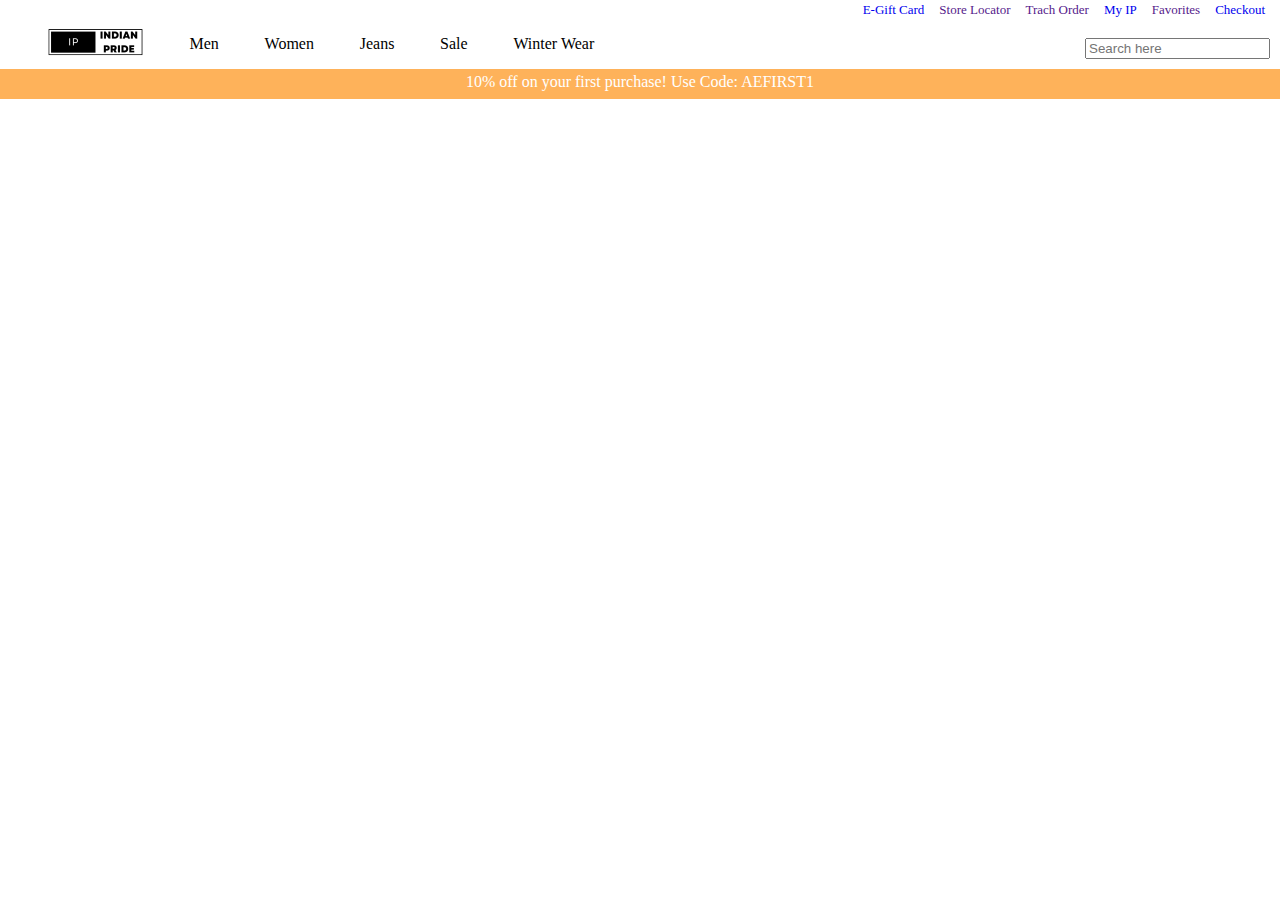
==== cartpage.html @ 59a92e7f "day-4" ====
<!DOCTYPE html>
<html lang="en">
<head>
    <meta charset="UTF-8">
    <meta http-equiv="X-UA-Compatible" content="IE=edge">
    <meta name="viewport" content="width=device-width, initial-scale=1.0">
    <title>Document</title>
    <link rel="stylesheet" href="./index.css">
    <style>   #cont{
        width: 80%;
        margin: auto;
        display: grid;
        grid-template-columns: repeat(3,3fr);
        grid-template-rows: repeat(1,1fr);
    }
    #cont img{
          width: 100%;
          height: 500px;
        }
    #cont div{
        border: 1px solid #000;
        /* height: 400px; */
        text-align: center;
    }</style>
</head>
<body>
    <div class="headbar">
        <div>
        <a href="http://" target="_blank">E-Gift Card</a>
        </div>
        <div>
        <a href="">Store Locator</a>
        </div>
        <div>
        <a href="">Trach Order</a>
        </div>
        <div id="myip">
        <a href="#">My IP
            <div id="dropip">
                <a href="./loginpage.html"><button id="signbtn">SIGN IN</button></a>
                <a href="">IP Credit</a>
                <a href="">Online order History</a>
                <a href="">Giftcard Order History</a>
                <a href="">Account Settings</a>
                <a href="">Shipping Addresses</a>
                <hr>
                <span>Don't Have an account?</span>
                <a href="./register.html">Create Account</a>


            </div>
      
        </div>
        <div>
        <a href="">Favorites</a>
        </div>
        <div>
        <a href="./cartpage.html">Checkout</a>
        </div>
    </div>
    <div id="navcont">
        <div id="navbar"> 
            <div id="logo">
              <div><a href="./index.html"><img src="./image/ip3.png" alt=""></a> </div>
              <div id="men">Men


                <div id="dropcont">

                    <div id="first">
                        <div><a href="">TOP</a></div>
                        <div><a href="./Tshirt.html">T-Shirts</a></div>
                        <div><a href="">Graphic Tees</a></div>
                        <div><a href="">Shirts</a></div>
                        <div><a href="">Jackets</a></div>
                        <div><a href="">Hoodies & Sweatshirts</a></div>
                   
                    </div>
        
                    <div  id="second">
                        <div><a href="">BOTTOM</a></div>
                        <div><a href="">Shorts</a></div>
                        <div><a href="">Joggers</a></div>
                        <div><a href="">Chinos</a></div>
                    </div>
        
                    <div id="third">
                        <div><a href="">UNDERWEAR</a></div>
                    </div>
        
        
                    <div id="fourth">
                        <div><a href="">SHOES AND ACCESSORIES</a></div>
                        <div><a href="">Socks</a></div>
                        <div><a href="">Belts</a></div>
                    </div>
        
                    <div id="fivth">
                        <div><a href="">FEATURED</a></div>
                        <div><a href="">New Arrivals</a></div>
                        <div><a href="">Best Sellers</a></div>
                        <div><a href="">Airflex Jeans</a></div>
                        <div><a href="">Ripped Jeans</a></div>
                        <div><a href="">The Logo Shop</a></div>
                        <div><a href="">Stripe Edit</a></div>
                    </div>
        
        
                </div>

              </div>
                <div id="women">Women


                    
                <div id="dropcont">

                    <div id="first">
                        <div><a href="">T-Shirts</a></div>
                        <div><a href="">Graphic Tees</a></div>
                        <div><a href="">Shirts</a></div>
                        <div><a href="">Sweaters & Cardigan</a></div>
                        <div><a href="">Jackets</a></div>
                        <div><a href="">Hoodies & Sweatshirts</a></div>
                   
                    </div>
        
                    <div  id="second">
                        <div><a href="">BOTTOM</a></div>
                        <div><a href="">Jeans</a></div>
                        <div><a href="">Shorts</a></div>
                        <div><a href="">Pants</a></div>
                        <div><a href="">Skirts</a></div>
                        <div><a href="">Joggers</a></div>
                    </div>
        
                    <div id="third">
                        <div><a href="">DRESSES</a></div>
                        <div><a href="">Midi Dresses</a></div>
                        <div><a href="">Jumpsuits</a></div>
                        <div><a href="">Maxi Dresses</a></div>
                        <div><a href="">Mini Dresses</a></div>
                        <div><a href="">Rompers</a></div>
                        <div><a href="">Shift Dresses</a></div>
                        <div><a href="">Shirt Dresses</a></div>
                    </div>
        
        
                    <div id="fourth">
                        <div><a href="">SHOES AND ACCESSORIES</a></div>
                        <div><a href="">Socks</a></div>
                        <div><a href="">Socks</a></div>
                        <div><a href="">Sunglasses</a></div>
                        <div><a href="">Belts</a></div>
                        <div><a href="">Bags</a></div>  
                        <div><a href="">Jewelry</a></div>
                    </div>
        
                    <div id="fivth">
                        <div><a href="">FEATURED</a></div>
                        <div><a href="">New Arrivals</a></div>
                        <div><a href="">Crop Edit</a></div>
                        <div><a href="">Ripped Jeans</a></div>
                        <div><a href="">The Logo Shop</a></div>
                        <div><a href="">Curvy Destination</a></div>
                        <div><a href="">Dream Jeans</a></div>
                        <div><a href="">The Dress Shop</a></div>
                        <div><a href="">Stripe </a></div>
                    </div>
        
        
                </div>

                </div>
                <div id="jeans">Jeans

                           
                <div id="dropcont">

                    <div id="first">
                        <div><a href="">MENS JEANS</a></div>
                        <div><a href="">Skinny Jeans</a></div>
                    <div><a href="">Slim Jeans</a></div>
                    <div><a href="">Straight Jeans</a></div>
                    <div><a href="">Airfiex Jeans</a></div>
                    <div><a href="">Bootcut Jeans</a></div>
                    <div><a href="">Slim Jeans</a></div>
                    <div><a href="">Straight Jeans</a></div>
                    <div><a href="">Airfiex Jeans</a></div>
                    <div><a href="">Bootcut Jeans</a></div>
                   
                    </div>
        
                    <div  id="second">
                        <div><a href="">WOMENS JEANS</a></div>
                        <div><a href="">Artist Fiare Jeans</a></div>
                        <div><a href="">Curvy Jeans</a></div>
                        <div><a href="">Jeggings</a></div>
                        <div><a href="">Hi Rise Jeans</a></div>
                        <div><a href="">Cropped Jeans</a></div>
                        <div><a href="">Kickboot Jeans</a></div>
                        <div><a href="">Mom Jeans</a></div>
                        <div><a href="">Skinny Jeans</a></div>
                        <div><a href="">Bootcut Jeans</a></div>
                        <div><a href="">Cropped Jeans</a></div>
                        <div><a href="">Kickboot Jeans</a></div>
                    </div>
        
                  
        
        
                </div>



                </div>
                <div id="sale">Sale


                             
                <div id="dropcont">

                    <div id="first">
                        <div><a href="">MENS SALE</a></div>
                        <div><a href="">Bottoms</a></div>
                      
                   
                    </div>
        
                    <div  id="second">
                        <div><a href="">WOMENS SALE</a></div>
                        <div><a href="">Tops</a></div>
                        <div><a href="">Bottoms</a></div>
                        <div><a href="">Jeans</a></div>
                    </div>
        
                    <div id="third">
                        <div><a href="">LAST OF THE BEST</a></div>
                        <div><a href="">Upto 60 percent Off</a></div>
                        
                    </div>
        
        
                    <div id="fourth">
                        <div><a href="">WOMENS FEST</a></div>
                        
                    </div>
        
        
                </div>


                </div>
                <div id="winter">Winter Wear</div>
            </div>
            
            <div id="searchbar">
                <input type="search"  placeholder="Search here" id="input">
                <a href="#"><i class="fa fa-search icon search" ></i></a>
            </div>
        </div>
        
        


    </div>
     <div id="rednav">
        10% off on your first purchase! Use Code: AEFIRST1
    </div>
    <div id="cont">
           

    </div>
    
</body>
<script>
    let lsdata =JSON.parse(localStorage.getItem("product"))||[]
    display(lsdata)
    function display(data){
        let cont = document.getElementById("cont")
    cont.innerText=""
    data.forEach((el)=>{
        let div =document.createElement("div")
        let title = document.createElement("h4")
        let image=document.createElement("img")
        let price = document.createElement("p")
        let button =document.createElement("button")
        title.innerText=el.title
        image.src=el.image
        price.innerText=+el.price+"rs"
        button.innerText="Add to cart"

   
    div.append(image,title,price,button)
    cont.append(div)
    })
}

</script>
</html>
---- index.css ----
body{
    margin: 0px;
    padding: 0px;
}

*{
    box-sizing: border-box;
}
.headbar{
    /* border: 1px solid red; */
    width: 100%;
    margin: auto;
    display: flex;
    justify-content: end;
    
}
.headbar a{
    margin-right: 15px;
    text-decoration: none;
    font-size: 13px
}  
#navcont{
    width: 100%;
    position: sticky;
    top: 1px;
    background-color: white;
    /* height:0px; */
}

#navbar{
    display: flex;
    width: 100%;
    justify-content: space-between;

}
#logo{
    
    width: 50%;
    display: flex;
    justify-content: space-evenly;
    align-items: center;
    /* cursor: pointer; */

}
#searchbar{
    margin-right: 10px;
    margin-top: 20px;
    margin-bottom: 10px;
}

    /* #logo div:hover{
        background-color: black;
        color: white;

    } */

#men{
    position: relative;
}
#dropcont{
    box-shadow: 0px 8px 16px 0px rgba(0,0,0,0.2);
    /* border: 1px solid rebeccapurple; */
    display: flex;
    justify-content: space-evenly;
    display: none;
    z-index: 2;

    
}

#men:hover,#women:hover,#jeans:hover,#sale:hover,#winter:hover{
    background-color: black;
    color: white;
}
#dropcont a{
    text-decoration: none;
    color: black;
}
/* 
#logo:hover #dropcont{
    display: block
} */
#men:hover>#dropcont{
    padding-top: 20px;
    width: 1200px;
    background-color: white;
    position: absolute;
    display: block;
    display: flex;
    margin-left: -170px;
    cursor: pointer;
}

#women:hover>#dropcont{
    padding-top: 20px;
    width: 1200px;
    background-color: white;
    position: absolute;
    display: block;
    display: flex;
    margin-left: -250px;
    cursor: pointer;
}
#navcont:hover~#rednav{
    z-index: -1;
}

#women:hover>#dropcont{
    padding-top: 20px;
    width: 1200px;
    background-color: white;
    position: absolute;
    display: block;
    display: flex;
    margin-left: -250px;
    cursor: pointer;
}

#jeans:hover>#dropcont{
    padding-top: 20px;
    width: 1200px;
    background-color: white;
    position: absolute;
    display: block;
    display: flex;
    justify-content: flex-start;
    cursor: pointer;
    margin-left: -330px;
}

#jeans:hover>#dropcont>div{
    padding-top: 20px;
    margin-left: 30px;
    cursor: pointer;
}


#sale:hover>#dropcont{
    padding-top: 20px;
    width: 1200px;
    background-color: white;
    position: absolute;
    display: block;
    display: flex;
    /* justify-content: flex-start; */
        
    margin-left: -410px;
    cursor: pointer;
}



#first>div{
   margin-bottom: 10px;
}
#second>div{
    margin-bottom: 10px;
 }
 #third>div{
    margin-bottom: 10px;
 }
 #fourth>div{
    margin-bottom: 10px;
 }
 #fivth>div{
    margin-bottom: 10px;
 }

 #first>div:nth-child(1)
 {
    font-weight: bold;
 }
 #second>div:nth-child(1)
 {
    font-weight: bold;
 }
 #third>div:nth-child(1)
 {
    font-weight: bold;
 }
 #fourth>div:nth-child(1)
 {
    font-weight: bold;
 }
 #fivth>div:nth-child(1)
 {
    font-weight: bold;
 }

 #rednav{
    background-color: #feb25a;
    text-align: center;
    height: 30px;
    padding-top: 4px;
    color: white;
    top:40px;
    /* z-index: -; */
    position:sticky;

 }

 #image{
    width: 100%;
 }
 #image img{
    width: 100%;
 }
 #second{
    
    margin-top: -7px;
 }
 #third{
    
    margin-top: -7px;
 }
 #fourth{
    
    margin-top: -6px;
 }
 #five{
    
    margin-top: -6px;
 }
 #six{
    
    margin-top: -6px;
 }
 

 #lastdivforimage{
    width: 100%;
 }
 #lastdivforimage img{
    width: 100%;
 }

 #footer{
    width:100%;
 }
#foot{
    margin: auto;
    width: 80%;
   
}

#referal{
    /* width: 70%; */
    margin: auto;
    font-size: smaller;
    font-weight: bold;
;
}
#referal{
    display: flex;
    padding: 10px;
    margin-right:30px;
    /* border: 1px solid #000; */
}
#referal div{
    border: 1px solid #000;
    padding: 10px;
    margin: auto;
}

#content{
    padding-top: 20px;
    width: 100%;
    display: flex;
    margin: auto;
}
#content a{
    text-decoration: none;
    color: black;
}
.wallet img{
    width: 10px;
    
}
.wallet{
 font-size: 10px;
 padding: 10px;
}
#content>div{
    width: 40%;
    /* border: 1px solid red; */
}

#s img{
    width: 20px;
}
.s{
    font-size: 10px;
    }
.s:nth-child(1)>a
{
    margin-left: 10px;
    
   
}
.s:nth-child(1)
{
    margin-bottom: 9px;
}
.s:nth-child(1)~ .s{
    margin-bottom: 10px;
}

#t div,p{
    font-size: 10px;
}
#t img{
    width: 15px;
}
#t>div span{
    margin-left: 10px;
}
#f{
    margin-left: 14px;
}
#y{
    margin-top: 40px;
}

#content a:hover{
    text-decoration: underline;
    color: black;
}
#end{
    font-size: 10px;
}

#myip{
    position: relative;
    
}
#dropip{
    display: none;
}
#dropip a{
    display: block;
    margin-top: 10px;
    color: #000;
    margin-left: 10px;
}
#myip:hover #dropip{
    position: absolute;
    display: block;
    background-color: white;
    width: 200px;
    z-index: 1;
    justify-content: center;
}
#myip:hover>#dropip a:hover{
    text-decoration: underline;
    
}



/* sign in drop */
#dropip button{
    width: 150px;
    background-color: black;
    color: white;
    align-items: center ;
}

#signbtn:hover{
    background-color:sandybrown;
    cursor: pointer;
}
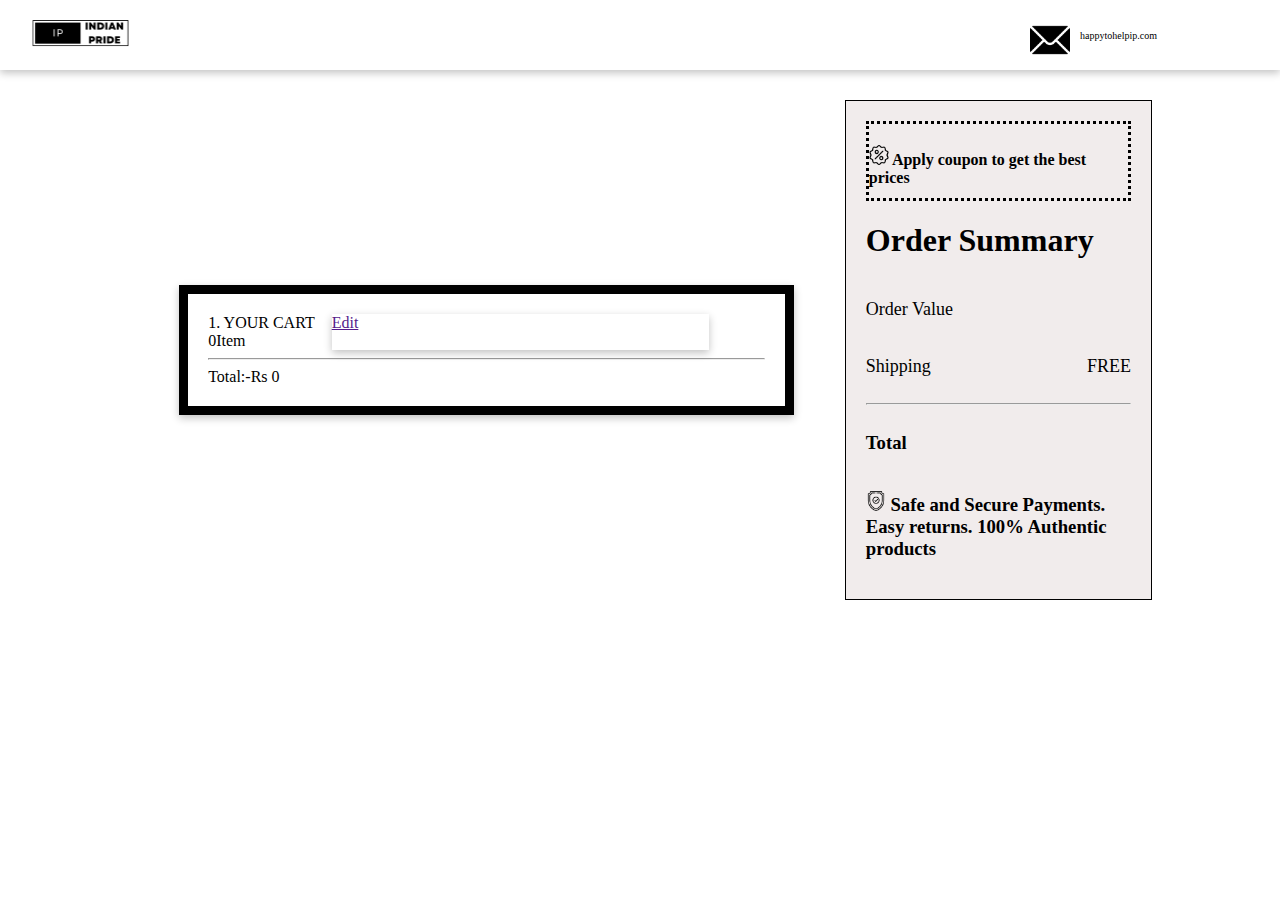
==== commit b22375db: "day-5" ====
--- a/cartpage.html
+++ b/cartpage.html
@@ -15,267 +15,88 @@
     }
     #cont img{
           width: 100%;
-          height: 500px;
+          height: 300px;
         }
     #cont div{
         border: 1px solid #000;
         /* height: 400px; */
         text-align: center;
     }</style>
+    <link rel="stylesheet" href="./cartpage.css">
 </head>
 <body>
-    <div class="headbar">
-        <div>
-        <a href="http://" target="_blank">E-Gift Card</a>
+    <div id="nav">
+        <div id="logo">
+           <a href="./index.html"> <img src="./image/ip3.png" alt=""></a>
         </div>
-        <div>
-        <a href="">Store Locator</a>
+        <div id="help">
+            <img src="./image/mail.png" alt="">
+            <p>happytohelpip.com</p>
         </div>
-        <div>
-        <a href="">Trach Order</a>
-        </div>
-        <div id="myip">
-        <a href="#">My IP
-            <div id="dropip">
-                <a href="./loginpage.html"><button id="signbtn">SIGN IN</button></a>
-                <a href="">IP Credit</a>
-                <a href="">Online order History</a>
-                <a href="">Giftcard Order History</a>
-                <a href="">Account Settings</a>
-                <a href="">Shipping Addresses</a>
-                <hr>
-                <span>Don't Have an account?</span>
-                <a href="./register.html">Create Account</a>
+    </div>
 
 
+    <div id="container">
+            <!-- left part -->
+        <div id="cart">
+            <div id="yourcart">
+                <div id="item">1. YOUR CART <span id="quant"></span>Item</div>
+                <div id="edit"><a href="">Edit</a>
+                 
+                        
+                        <div id="content">
+                            <!-- <h5 id="tittle"></h5>
+                            <p id="price"></p>
+                            <p id="color"></p>
+                            <button id="increase">+</button>
+                            <button id ="decrease">-</button>
+                            <button id="delete">delete</button>
+                            <h5>Move to Favorites</h5>
+                            <h6>NOT RETURNABLE</h6> -->
+                        </div>
+                  
+                </div>
             </div>
-      
+            <hr>
+            <span id="total">Total:-Rs <span id="price"></span></span>
+
+
         </div>
-        <div>
-        <a href="">Favorites</a>
-        </div>
-        <div>
-        <a href="./cartpage.html">Checkout</a>
+
+        <!-- right part -->
+        <div id="order">
+            <div id="coupan">
+                <h4><img src="./image/discount (1).png" alt=""> Apply coupon to get the best prices </h4>
+            </div>
+            <div id="ordersum">
+                <h1>Order Summary</h1>
+                <div id="ordervalue">
+                    <p>Order Value</p>
+                 <p id="rupees"></p>
+                </div>
+                <div id="ordervalue">
+                    <p>Shipping</p>
+                 <p > FREE</p>
+                </div>
+            <hr>
+            <div id="tot">
+                <h3>Total</h3>
+                <p id="rupee"></p>
+            </div>
+            </div>
+            <h3> <img id="shield" src="./image/shield.png" alt=""> Safe and Secure Payments.
+                Easy returns. 100% Authentic products</h3>
         </div>
     </div>
-    <div id="navcont">
-        <div id="navbar"> 
-            <div id="logo">
-              <div><a href="./index.html"><img src="./image/ip3.png" alt=""></a> </div>
-              <div id="men">Men
-
-
-                <div id="dropcont">
-
-                    <div id="first">
-                        <div><a href="">TOP</a></div>
-                        <div><a href="./Tshirt.html">T-Shirts</a></div>
-                        <div><a href="">Graphic Tees</a></div>
-                        <div><a href="">Shirts</a></div>
-                        <div><a href="">Jackets</a></div>
-                        <div><a href="">Hoodies & Sweatshirts</a></div>
-                   
-                    </div>
-        
-                    <div  id="second">
-                        <div><a href="">BOTTOM</a></div>
-                        <div><a href="">Shorts</a></div>
-                        <div><a href="">Joggers</a></div>
-                        <div><a href="">Chinos</a></div>
-                    </div>
-        
-                    <div id="third">
-                        <div><a href="">UNDERWEAR</a></div>
-                    </div>
-        
-        
-                    <div id="fourth">
-                        <div><a href="">SHOES AND ACCESSORIES</a></div>
-                        <div><a href="">Socks</a></div>
-                        <div><a href="">Belts</a></div>
-                    </div>
-        
-                    <div id="fivth">
-                        <div><a href="">FEATURED</a></div>
-                        <div><a href="">New Arrivals</a></div>
-                        <div><a href="">Best Sellers</a></div>
-                        <div><a href="">Airflex Jeans</a></div>
-                        <div><a href="">Ripped Jeans</a></div>
-                        <div><a href="">The Logo Shop</a></div>
-                        <div><a href="">Stripe Edit</a></div>
-                    </div>
-        
-        
-                </div>
-
-              </div>
-                <div id="women">Women
-
-
-                    
-                <div id="dropcont">
-
-                    <div id="first">
-                        <div><a href="">T-Shirts</a></div>
-                        <div><a href="">Graphic Tees</a></div>
-                        <div><a href="">Shirts</a></div>
-                        <div><a href="">Sweaters & Cardigan</a></div>
-                        <div><a href="">Jackets</a></div>
-                        <div><a href="">Hoodies & Sweatshirts</a></div>
-                   
-                    </div>
-        
-                    <div  id="second">
-                        <div><a href="">BOTTOM</a></div>
-                        <div><a href="">Jeans</a></div>
-                        <div><a href="">Shorts</a></div>
-                        <div><a href="">Pants</a></div>
-                        <div><a href="">Skirts</a></div>
-                        <div><a href="">Joggers</a></div>
-                    </div>
-        
-                    <div id="third">
-                        <div><a href="">DRESSES</a></div>
-                        <div><a href="">Midi Dresses</a></div>
-                        <div><a href="">Jumpsuits</a></div>
-                        <div><a href="">Maxi Dresses</a></div>
-                        <div><a href="">Mini Dresses</a></div>
-                        <div><a href="">Rompers</a></div>
-                        <div><a href="">Shift Dresses</a></div>
-                        <div><a href="">Shirt Dresses</a></div>
-                    </div>
-        
-        
-                    <div id="fourth">
-                        <div><a href="">SHOES AND ACCESSORIES</a></div>
-                        <div><a href="">Socks</a></div>
-                        <div><a href="">Socks</a></div>
-                        <div><a href="">Sunglasses</a></div>
-                        <div><a href="">Belts</a></div>
-                        <div><a href="">Bags</a></div>  
-                        <div><a href="">Jewelry</a></div>
-                    </div>
-        
-                    <div id="fivth">
-                        <div><a href="">FEATURED</a></div>
-                        <div><a href="">New Arrivals</a></div>
-                        <div><a href="">Crop Edit</a></div>
-                        <div><a href="">Ripped Jeans</a></div>
-                        <div><a href="">The Logo Shop</a></div>
-                        <div><a href="">Curvy Destination</a></div>
-                        <div><a href="">Dream Jeans</a></div>
-                        <div><a href="">The Dress Shop</a></div>
-                        <div><a href="">Stripe </a></div>
-                    </div>
-        
-        
-                </div>
-
-                </div>
-                <div id="jeans">Jeans
-
-                           
-                <div id="dropcont">
-
-                    <div id="first">
-                        <div><a href="">MENS JEANS</a></div>
-                        <div><a href="">Skinny Jeans</a></div>
-                    <div><a href="">Slim Jeans</a></div>
-                    <div><a href="">Straight Jeans</a></div>
-                    <div><a href="">Airfiex Jeans</a></div>
-                    <div><a href="">Bootcut Jeans</a></div>
-                    <div><a href="">Slim Jeans</a></div>
-                    <div><a href="">Straight Jeans</a></div>
-                    <div><a href="">Airfiex Jeans</a></div>
-                    <div><a href="">Bootcut Jeans</a></div>
-                   
-                    </div>
-        
-                    <div  id="second">
-                        <div><a href="">WOMENS JEANS</a></div>
-                        <div><a href="">Artist Fiare Jeans</a></div>
-                        <div><a href="">Curvy Jeans</a></div>
-                        <div><a href="">Jeggings</a></div>
-                        <div><a href="">Hi Rise Jeans</a></div>
-                        <div><a href="">Cropped Jeans</a></div>
-                        <div><a href="">Kickboot Jeans</a></div>
-                        <div><a href="">Mom Jeans</a></div>
-                        <div><a href="">Skinny Jeans</a></div>
-                        <div><a href="">Bootcut Jeans</a></div>
-                        <div><a href="">Cropped Jeans</a></div>
-                        <div><a href="">Kickboot Jeans</a></div>
-                    </div>
-        
-                  
-        
-        
-                </div>
-
-
-
-                </div>
-                <div id="sale">Sale
-
-
-                             
-                <div id="dropcont">
-
-                    <div id="first">
-                        <div><a href="">MENS SALE</a></div>
-                        <div><a href="">Bottoms</a></div>
-                      
-                   
-                    </div>
-        
-                    <div  id="second">
-                        <div><a href="">WOMENS SALE</a></div>
-                        <div><a href="">Tops</a></div>
-                        <div><a href="">Bottoms</a></div>
-                        <div><a href="">Jeans</a></div>
-                    </div>
-        
-                    <div id="third">
-                        <div><a href="">LAST OF THE BEST</a></div>
-                        <div><a href="">Upto 60 percent Off</a></div>
-                        
-                    </div>
-        
-        
-                    <div id="fourth">
-                        <div><a href="">WOMENS FEST</a></div>
-                        
-                    </div>
-        
-        
-                </div>
-
-
-                </div>
-                <div id="winter">Winter Wear</div>
-            </div>
-            
-            <div id="searchbar">
-                <input type="search"  placeholder="Search here" id="input">
-                <a href="#"><i class="fa fa-search icon search" ></i></a>
-            </div>
-        </div>
-        
-        
-
-
-    </div>
-     <div id="rednav">
-        10% off on your first purchase! Use Code: AEFIRST1
-    </div>
-    <div id="cont">
+    <!-- <div id="cont">
            
 
-    </div>
+    </div> -->
     
 </body>
 <script>
     let lsdata =JSON.parse(localStorage.getItem("product"))||[]
-    display(lsdata)
+    // display(lsdata)
     function display(data){
         let cont = document.getElementById("cont")
     cont.innerText=""
@@ -283,6 +104,7 @@
         let div =document.createElement("div")
         let title = document.createElement("h4")
         let image=document.createElement("img")
+
         let price = document.createElement("p")
         let button =document.createElement("button")
         title.innerText=el.title
@@ -296,5 +118,8 @@
     })
 }
 
+
+
 </script>
+<script src="./cartpage.js"></script>
 </html>--- a/cartpage.css
+++ b/cartpage.css
@@ -0,0 +1,173 @@
+#nav{
+    display: flex;
+    width: 100%;
+    height: 70px;
+    box-shadow: rgba(0, 0, 0, 0.24) 0px 3px 8px;
+    justify-content: space-between;
+
+}
+body{
+    padding: 0px;
+    margin: 0px;
+}
+*{
+    box-sizing: border-box;
+}
+
+#logo{
+    width: 100px;
+    height: 70px;
+    
+}
+#help{
+    width: 100px;
+    height: 40px;
+    display: flex;
+    /* border: 1px solid #000; */
+    margin-top: 20px;
+    margin-right: 150px;
+    justify-content: space-between;
+    
+}
+#logo img{
+    width: 100%;
+    margin-left: 30px;
+}
+#help img{
+    width: 100%;
+    margin-right: 10px;
+}   
+
+
+/*  for conatiner */
+body{
+    width: 100%;
+}
+
+#container{
+    width: 80%;
+    margin: auto;
+    display: flex;
+    /* border: 1px solid #000; */
+    margin-top: 30px;
+}
+
+#cart{
+    width: 60%;
+    border: 1px solid #000;
+    box-shadow: rgba(0, 0, 0, 0.24) 0px 3px 8px;
+    padding: 20px;
+    border: 9px solid #000;
+    margin: auto;
+    
+}
+#yourcart{
+    display: flex;
+    width: 90%;
+    /* border: 10px solid yellow; */
+    justify-content: space-between;
+}
+#total{
+    /* border: 1px solid red; */
+}
+#quant{
+    /* margin-right: 200px; */
+}
+
+/* DROP DOWN FOR CART */
+
+#edit{
+    position: relative;
+/* display: flex; */
+/* width: 50%; */
+
+}
+
+#import{
+    /* width: 100%; */
+    margin: auto;
+    /* display: flex; */
+    position: relative;
+
+}
+#item{
+    /* width: 10%; */
+}
+
+
+#content{
+    display: block;
+    width: 100%;
+    position: absolute;
+    /* display: flex; */
+    /* border: 1px solid red; */
+ display: none   ;   
+ background-color:white;
+ /* box-shadow: rgba(0, 0, 0, 0.24) 0px 3px 8px; */
+}
+#edit:hover #content,#edit{
+    display: block;
+    width: 90%;
+      box-shadow: rgba(0, 0, 0, 0.24) 0px 3px 8px;
+    
+}
+#title{
+    width: 200%;
+}
+
+.fit{
+    width: 100%;
+    /* border:1px solid blue; */
+    /* display: inline-block    ; */
+    /* margin-left: 40px; */
+}
+.fitted{
+    width:300px;
+    /* width: 30%; */
+    /* border:1px solid violet; */
+    margin-left: 40px;
+    
+}       
+
+.fit img{
+    width: 100%;
+    /* display: inline-block; */
+}
+
+.ffff{
+    display: flex;
+    /* border: 8px solid #000; */
+    width: 100%;
+    /* margin: auto; */
+    justify-content: space-evenly;
+}
+
+#order{
+    width: 30%;
+    border: 1px solid #000;
+    background-color: rgba(230, 222, 222, 0.568);
+    padding: 20px;
+}
+#coupan{
+    width:100%;
+    border: dotted;
+    height: 80px;
+    margin: auto;
+
+}
+#coupan>h4>img{
+    width: 20px
+}
+#shield{
+    width: 20px;
+}
+#ordervalue p{
+    font-size: large;
+}
+#tot p{
+    font-size: large;
+}
+#ordervalue,#tot{
+    display: flex;
+    justify-content: space-between;
+}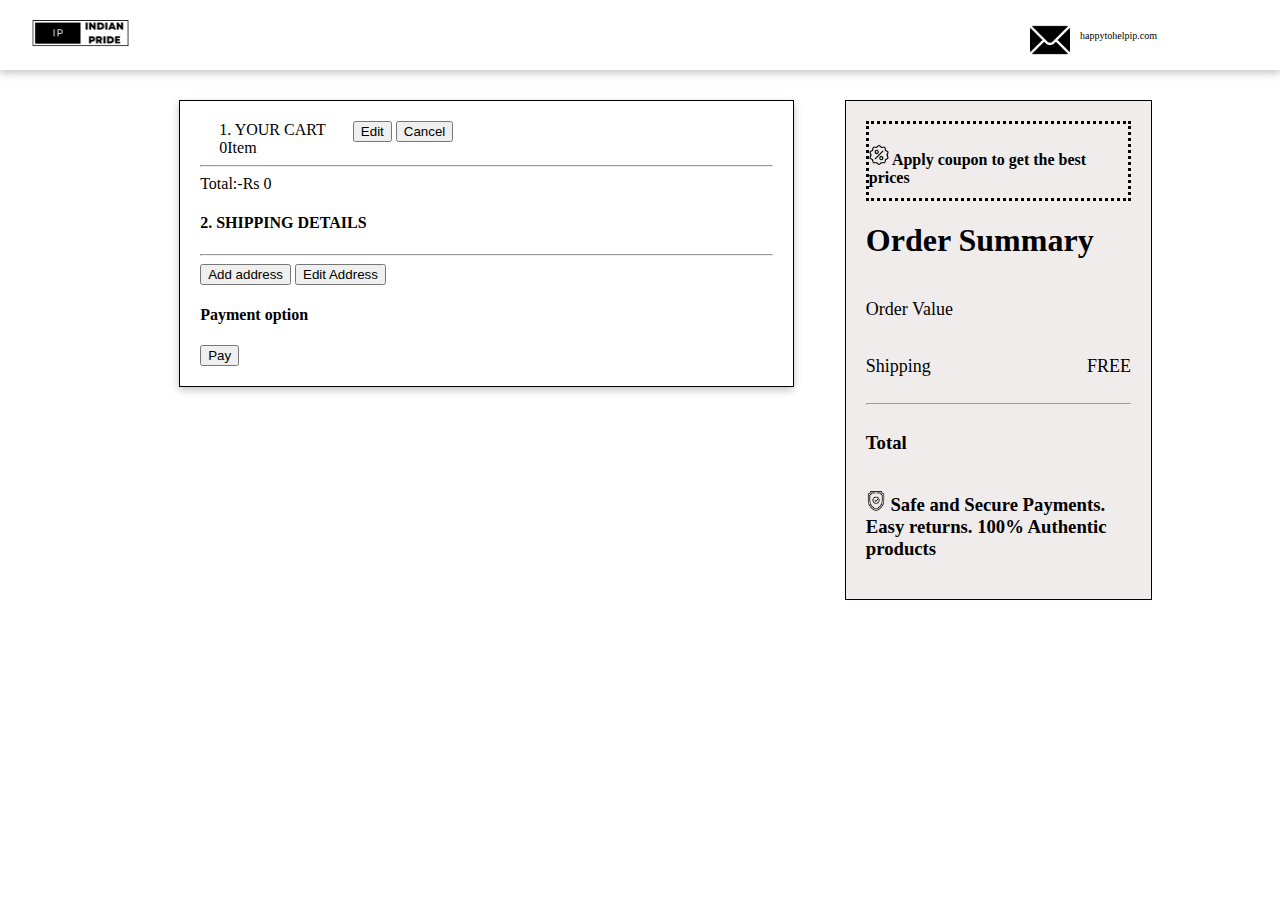
==== commit 09f5a0b0: "sunday" ====
--- a/cartpage.html
+++ b/cartpage.html
@@ -36,12 +36,13 @@
     </div>
 
 
-    <div id="container">
+    <div id="container">  
             <!-- left part -->
         <div id="cart">
             <div id="yourcart">
                 <div id="item">1. YOUR CART <span id="quant"></span>Item</div>
-                <div id="edit"><a href="">Edit</a>
+                <div id="edit"> <button id="btn">Edit</button>
+                    <button id="cancel">Cancel</button>
                  
                         
                         <div id="content">
@@ -59,7 +60,45 @@
             </div>
             <hr>
             <span id="total">Total:-Rs <span id="price"></span></span>
+            
+            <!-- Shipping details -->
+            <div id="ship">
+                
+                <h4>2. SHIPPING DETAILS</h4>
+                <hr>
+                <button id="address">Add address</button>
+                <button id="editaddress">Edit Address</button>
+                <div id="Address">
+                    <form>
+                    <input type="text" placeholder="enter pin code" id="pincode">
+                    <input type="text" placeholder="First Name" id="Fn">
+                    <input type="text" placeholder="Last Name" id="Ln">
+                    <input type="text" placeholder="Mobile No" id="mo">
+                    <!-- <input type="text" placeholder="Mobile No" id="mo"> -->
+                    <input type="text" placeholder="Address line 1" id="Addressline1">
+                    <input type="text" placeholder="Address line 2" id="Addressline2">
+                    <input type="text" placeholder="Landmark" id="Landmark">
+                    <input type="text" placeholder="city" id="city">
+                    <input type="text" placeholder="State" id="state">
+                    <!-- <button id="sumbit">Sumbit</button> -->
+                        <input type="submit">
+                </form>
+                </div>
 
+                <div id="showaddress">
+
+                </div>
+                
+            <!-- Payment option -->
+
+            <div id="payment">
+                <h4>Payment option</h4>
+                <button id="payment">Pay</button>
+            </div>
+                    
+
+
+            </div>
 
         </div>
 
@@ -83,11 +122,15 @@
                 <h3>Total</h3>
                 <p id="rupee"></p>
             </div>
-            </div>
+            </div>  
             <h3> <img id="shield" src="./image/shield.png" alt=""> Safe and Secure Payments.
                 Easy returns. 100% Authentic products</h3>
         </div>
+
     </div>
+      
+        
+
     <!-- <div id="cont">
            
 
@@ -99,6 +142,7 @@
     // display(lsdata)
     function display(data){
         let cont = document.getElementById("cont")
+        
     cont.innerText=""
     data.forEach((el)=>{
         let div =document.createElement("div")
--- a/index.css
+++ b/index.css
@@ -5,6 +5,11 @@
 
 *{
     box-sizing: border-box;
+}
+a[href]{
+    color: black;
+    font-weight: bold;
+    /* background-color: white; */
 }
 .headbar{
     /* border: 1px solid red; */
@@ -63,10 +68,15 @@
     display: flex;
     justify-content: space-evenly;
     display: none;
-    z-index: 2;
-
-    
-}
+    z-index: 1;
+
+    
+}
+.headbar a:hover{
+    /* color: white; */
+    /* background-color: black; */
+}
+
 
 #men:hover,#women:hover,#jeans:hover,#sale:hover,#winter:hover{
     background-color: black;
@@ -366,6 +376,7 @@
 }
 
 #signbtn:hover{
+    width:100%;
     background-color:sandybrown;
     cursor: pointer;
 }--- a/cartpage.css
+++ b/cartpage.css
@@ -57,15 +57,16 @@
     border: 1px solid #000;
     box-shadow: rgba(0, 0, 0, 0.24) 0px 3px 8px;
     padding: 20px;
-    border: 9px solid #000;
+    /* border: 9px solid #000; */
     margin: auto;
-    
+    margin-top: -0px;
+    /* border: 1px solid #000; */
 }
 #yourcart{
     display: flex;
-    width: 90%;
+    width: 100%;
     /* border: 10px solid yellow; */
-    justify-content: space-between;
+    justify-content: space-evenly;
 }
 #total{
     /* border: 1px solid red; */
@@ -79,7 +80,7 @@
 #edit{
     position: relative;
 /* display: flex; */
-/* width: 50%; */
+width: 70%;
 
 }
 
@@ -91,7 +92,8 @@
 
 }
 #item{
-    /* width: 10%; */
+    width: 20%;
+    /* margin-left: -170px; */
 }
 
 
@@ -105,12 +107,12 @@
  background-color:white;
  /* box-shadow: rgba(0, 0, 0, 0.24) 0px 3px 8px; */
 }
-#edit:hover #content,#edit{
+/* #edit:hover #content,#edit{
     display: block;
     width: 90%;
-      box-shadow: rgba(0, 0, 0, 0.24) 0px 3px 8px;
+    box-shadow: rgba(0, 0, 0, 0.24) 0px 3px 8px;
     
-}
+} */
 #title{
     width: 200%;
 }
@@ -129,15 +131,19 @@
     
 }       
 
-.fit img{
+#content img{
     width: 100%;
+    height: 100px;
+    /* width: 60%;
+    height: 60%; */
+    
     /* display: inline-block; */
 }
 
 .ffff{
     display: flex;
     /* border: 8px solid #000; */
-    width: 100%;
+    /* width: 100%; */
     /* margin: auto; */
     justify-content: space-evenly;
 }
@@ -147,6 +153,7 @@
     border: 1px solid #000;
     background-color: rgba(230, 222, 222, 0.568);
     padding: 20px;
+    z-index: 1;
 }
 #coupan{
     width:100%;
@@ -170,4 +177,15 @@
 #ordervalue,#tot{
     display: flex;
     justify-content: space-between;
-}+}
+
+
+/*  */
+
+#showaddress p{
+    font-size: 12px;
+}
+form{
+    display: none;
+}
+
